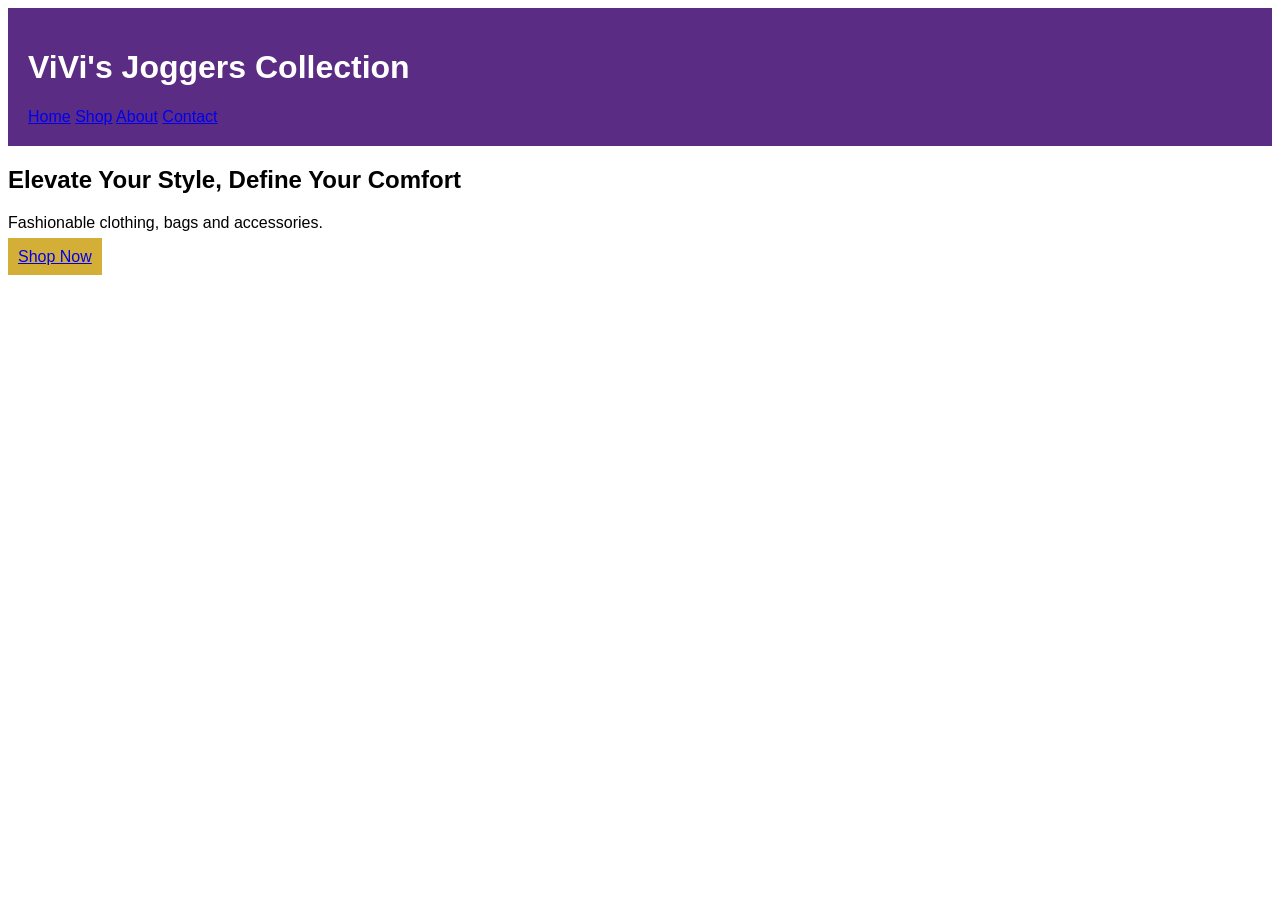
==== index.html @ bf58971c "Add files via upload" ====
<!DOCTYPE html><html><head><meta charset="UTF-8"><meta name="viewport" content="width=device-width,initial-scale=1"><title>ViVi's Joggers Collection</title><link rel="stylesheet" href="styles.css"></head><body><header><h1>ViVi's Joggers Collection</h1><nav><a href="index.html">Home</a> <a href="shop.html">Shop</a> <a href="about.html">About</a> <a href="contact.html">Contact</a></nav></header><section class="hero"><h2>Elevate Your Style, Define Your Comfort</h2><p>Fashionable clothing, bags and accessories.</p><a class="btn" href="shop.html">Shop Now</a></section><script src="script.js"></script></body></html>
---- styles.css ----
body{font-family:Arial,sans-serif} header{background:#5b2c83;color:white;padding:20px}.btn{background:#d4af37;padding:10px}
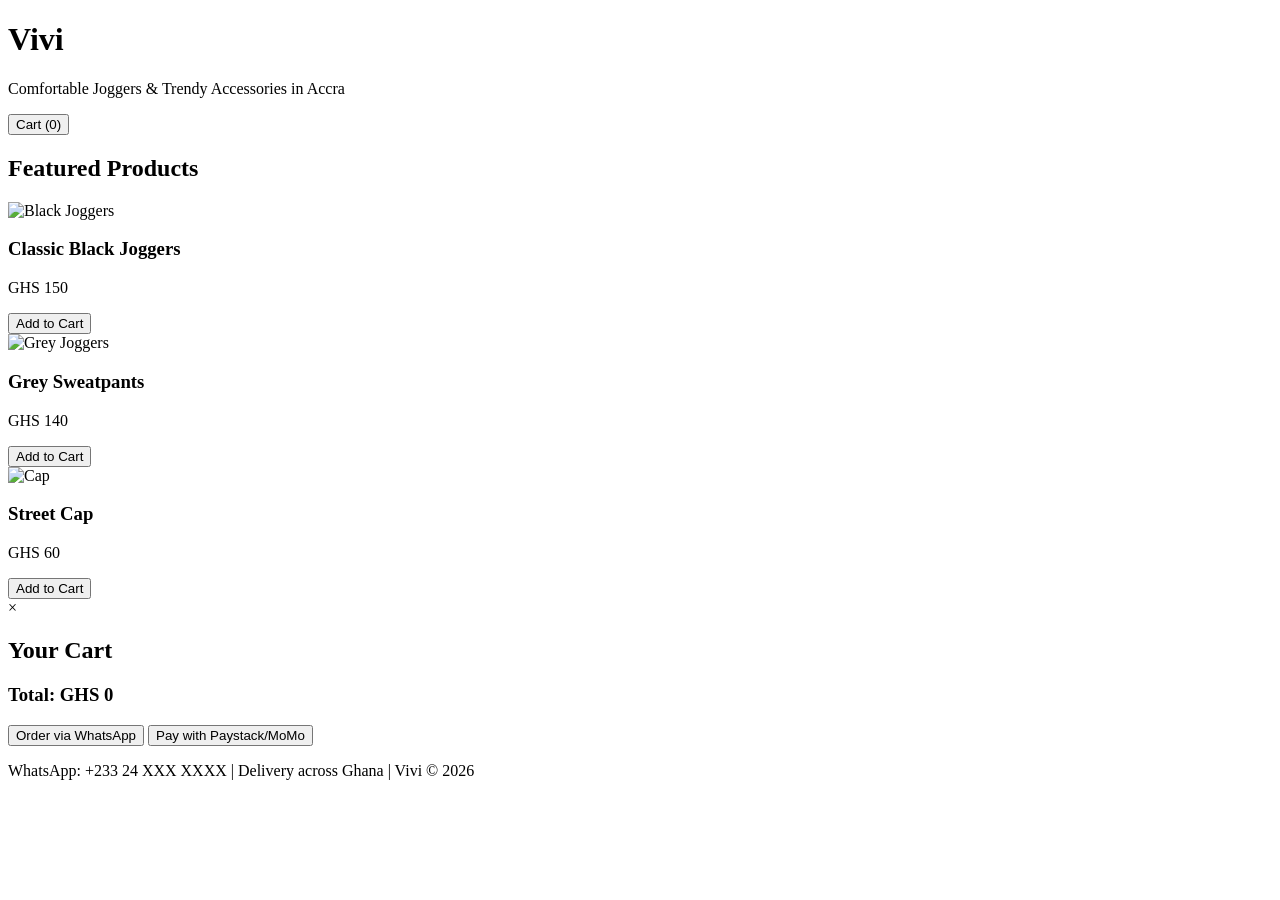
==== commit 6476b41f: "Update index.html" ====
--- a/index.html
+++ b/index.html
@@ -1 +1,59 @@
-<!DOCTYPE html><html><head><meta charset="UTF-8"><meta name="viewport" content="width=device-width,initial-scale=1"><title>ViVi's Joggers Collection</title><link rel="stylesheet" href="styles.css"></head><body><header><h1>ViVi's Joggers Collection</h1><nav><a href="index.html">Home</a> <a href="shop.html">Shop</a> <a href="about.html">About</a> <a href="contact.html">Contact</a></nav></header><section class="hero"><h2>Elevate Your Style, Define Your Comfort</h2><p>Fashionable clothing, bags and accessories.</p><a class="btn" href="shop.html">Shop Now</a></section><script src="script.js"></script></body></html>+<!DOCTYPE html>
+<html lang="en">
+<head>
+  <meta charset="UTF-8">
+  <meta name="viewport" content="width=device-width, initial-scale=1.0">
+  <title>Vivi - Joggers & Accessories</title>
+  <link rel="stylesheet" href="style.css">
+</head>
+<body>
+  <header>
+    <h1>Vivi</h1>
+    <p>Comfortable Joggers & Trendy Accessories in Accra</p>
+    <button id="cart-btn">Cart (<span id="cart-count">0</span>)</button>
+  </header>
+
+  <section class="products">
+    <h2>Featured Products</h2>
+    
+    <div class="product" data-name="Classic Black Joggers" data-price="150">
+      <img src="https://via.placeholder.com/300x300.png?text=Black+Joggers" alt="Black Joggers">
+      <h3>Classic Black Joggers</h3>
+      <p>GHS 150</p>
+      <button onclick="addToCart('Classic Black Joggers', 150)">Add to Cart</button>
+    </div>
+
+    <div class="product" data-name="Grey Sweatpants" data-price="140">
+      <img src="https://via.placeholder.com/300x300.png?text=Grey+Joggers" alt="Grey Joggers">
+      <h3>Grey Sweatpants</h3>
+      <p>GHS 140</p>
+      <button onclick="addToCart('Grey Sweatpants', 140)">Add to Cart</button>
+    </div>
+
+    <div class="product" data-name="Street Cap" data-price="60">
+      <img src="https://via.placeholder.com/300x300.png?text=Street+Cap" alt="Cap">
+      <h3>Street Cap</h3>
+      <p>GHS 60</p>
+      <button onclick="addToCart('Street Cap', 60)">Add to Cart</button>
+    </div>
+  </section>
+
+  <!-- Cart Modal -->
+  <div id="cart-modal" class="modal">
+    <div class="modal-content">
+      <span class="close">&times;</span>
+      <h2>Your Cart</h2>
+      <div id="cart-items"></div>
+      <h3>Total: GHS <span id="cart-total">0</span></h3>
+      <button id="whatsapp-btn">Order via WhatsApp</button>
+      <button id="paystack-btn">Pay with Paystack/MoMo</button>
+    </div>
+  </div>
+
+  <footer>
+    <p>WhatsApp: +233 24 XXX XXXX | Delivery across Ghana | Vivi © 2026</p>
+  </footer>
+
+  <script src="script.js"></script>
+</body>
+</html>
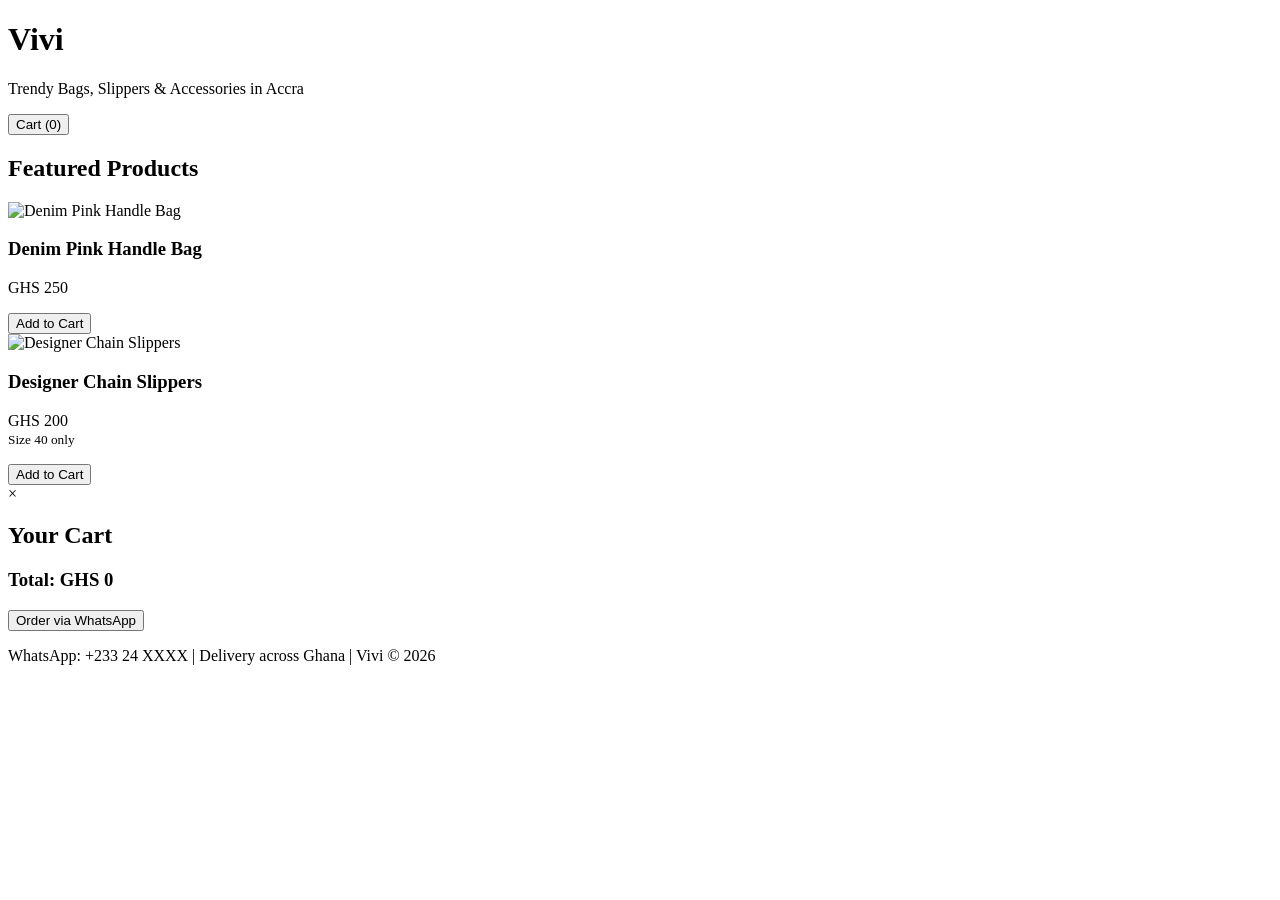
==== commit e2258bf5: "Update index.html" ====
--- a/index.html
+++ b/index.html
@@ -3,42 +3,34 @@
 <head>
   <meta charset="UTF-8">
   <meta name="viewport" content="width=device-width, initial-scale=1.0">
-  <title>Vivi - Joggers & Accessories</title>
+  <title>Vivi - Bags & Accessories</title>
   <link rel="stylesheet" href="style.css">
 </head>
 <body>
   <header>
     <h1>Vivi</h1>
-    <p>Comfortable Joggers & Trendy Accessories in Accra</p>
+    <p>Trendy Bags, Slippers & Accessories in Accra</p>
     <button id="cart-btn">Cart (<span id="cart-count">0</span>)</button>
   </header>
 
   <section class="products">
     <h2>Featured Products</h2>
     
-    <div class="product" data-name="Classic Black Joggers" data-price="150">
-      <img src="https://via.placeholder.com/300x300.png?text=Black+Joggers" alt="Black Joggers">
-      <h3>Classic Black Joggers</h3>
-      <p>GHS 150</p>
-      <button onclick="addToCart('Classic Black Joggers', 150)">Add to Cart</button>
+    <div class="product">
+      <img src="bag1.jpg" alt="Denim Pink Handle Bag">
+      <h3>Denim Pink Handle Bag</h3>
+      <p>GHS 250</p>
+      <button onclick="addToCart('Denim Pink Handle Bag', 250)">Add to Cart</button>
     </div>
 
-    <div class="product" data-name="Grey Sweatpants" data-price="140">
-      <img src="https://via.placeholder.com/300x300.png?text=Grey+Joggers" alt="Grey Joggers">
-      <h3>Grey Sweatpants</h3>
-      <p>GHS 140</p>
-      <button onclick="addToCart('Grey Sweatpants', 140)">Add to Cart</button>
-    </div>
-
-    <div class="product" data-name="Street Cap" data-price="60">
-      <img src="https://via.placeholder.com/300x300.png?text=Street+Cap" alt="Cap">
-      <h3>Street Cap</h3>
-      <p>GHS 60</p>
-      <button onclick="addToCart('Street Cap', 60)">Add to Cart</button>
+    <div class="product">
+      <img src="slippers1.jpg" alt="Designer Chain Slippers">
+      <h3>Designer Chain Slippers</h3>
+      <p>GHS 200 <br><small>Size 40 only</small></p>
+      <button onclick="addToCart('Designer Chain Slippers Size 40', 200)">Add to Cart</button>
     </div>
   </section>
 
-  <!-- Cart Modal -->
   <div id="cart-modal" class="modal">
     <div class="modal-content">
       <span class="close">&times;</span>
@@ -46,14 +38,12 @@
       <div id="cart-items"></div>
       <h3>Total: GHS <span id="cart-total">0</span></h3>
       <button id="whatsapp-btn">Order via WhatsApp</button>
-      <button id="paystack-btn">Pay with Paystack/MoMo</button>
     </div>
   </div>
 
   <footer>
-    <p>WhatsApp: +233 24 XXX XXXX | Delivery across Ghana | Vivi © 2026</p>
+    <p>WhatsApp: +233 24 XXXX | Delivery across Ghana | Vivi © 2026</p>
   </footer>
-
   <script src="script.js"></script>
 </body>
 </html>
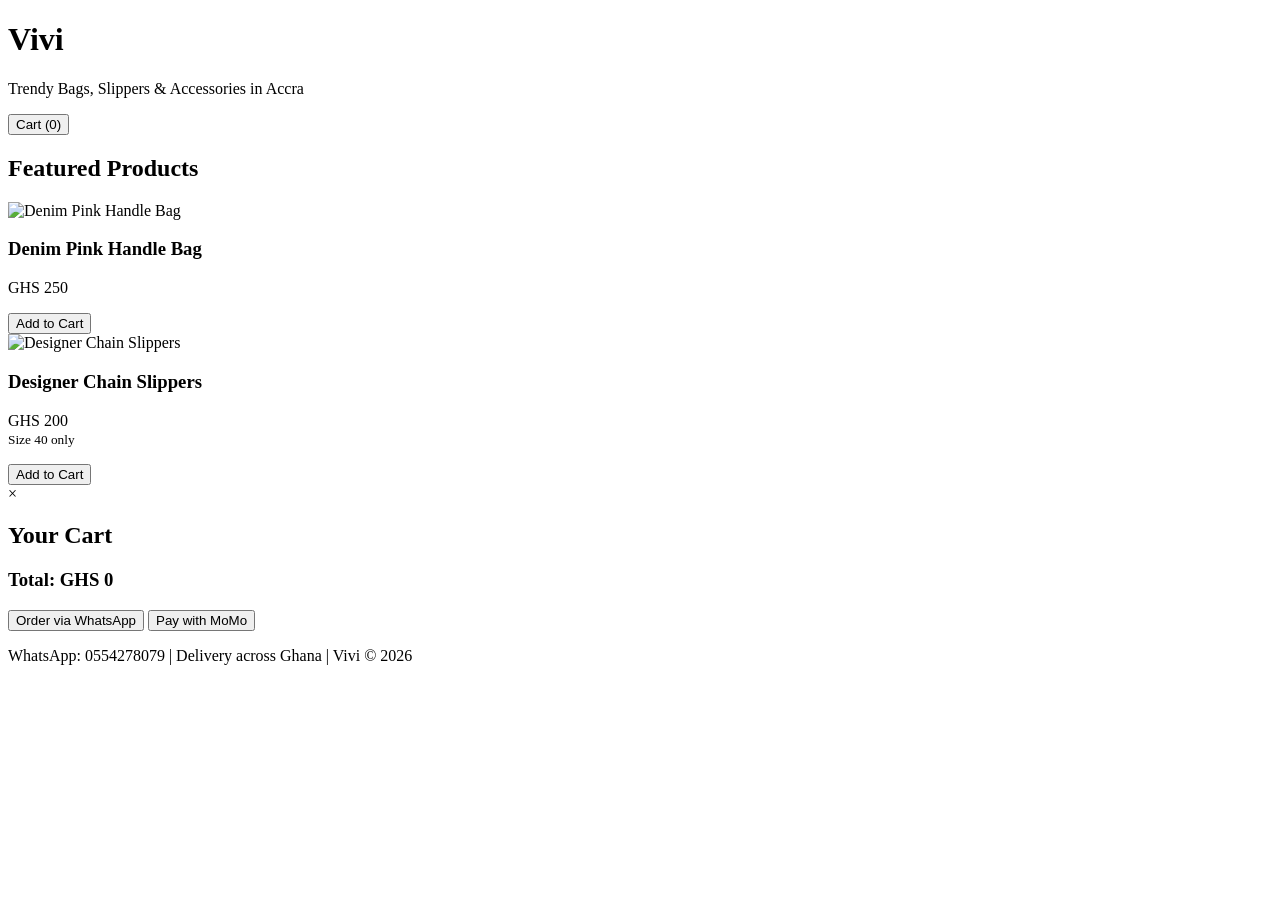
==== commit 5b36d968: "Update index.html" ====
--- a/index.html
+++ b/index.html
@@ -38,11 +38,12 @@
       <div id="cart-items"></div>
       <h3>Total: GHS <span id="cart-total">0</span></h3>
       <button id="whatsapp-btn">Order via WhatsApp</button>
+      <button id="paystack-btn">Pay with MoMo</button>
     </div>
   </div>
 
   <footer>
-    <p>WhatsApp: +233 24 XXXX | Delivery across Ghana | Vivi © 2026</p>
+    <p>WhatsApp: 0554278079 | Delivery across Ghana | Vivi © 2026</p>
   </footer>
   <script src="script.js"></script>
 </body>
